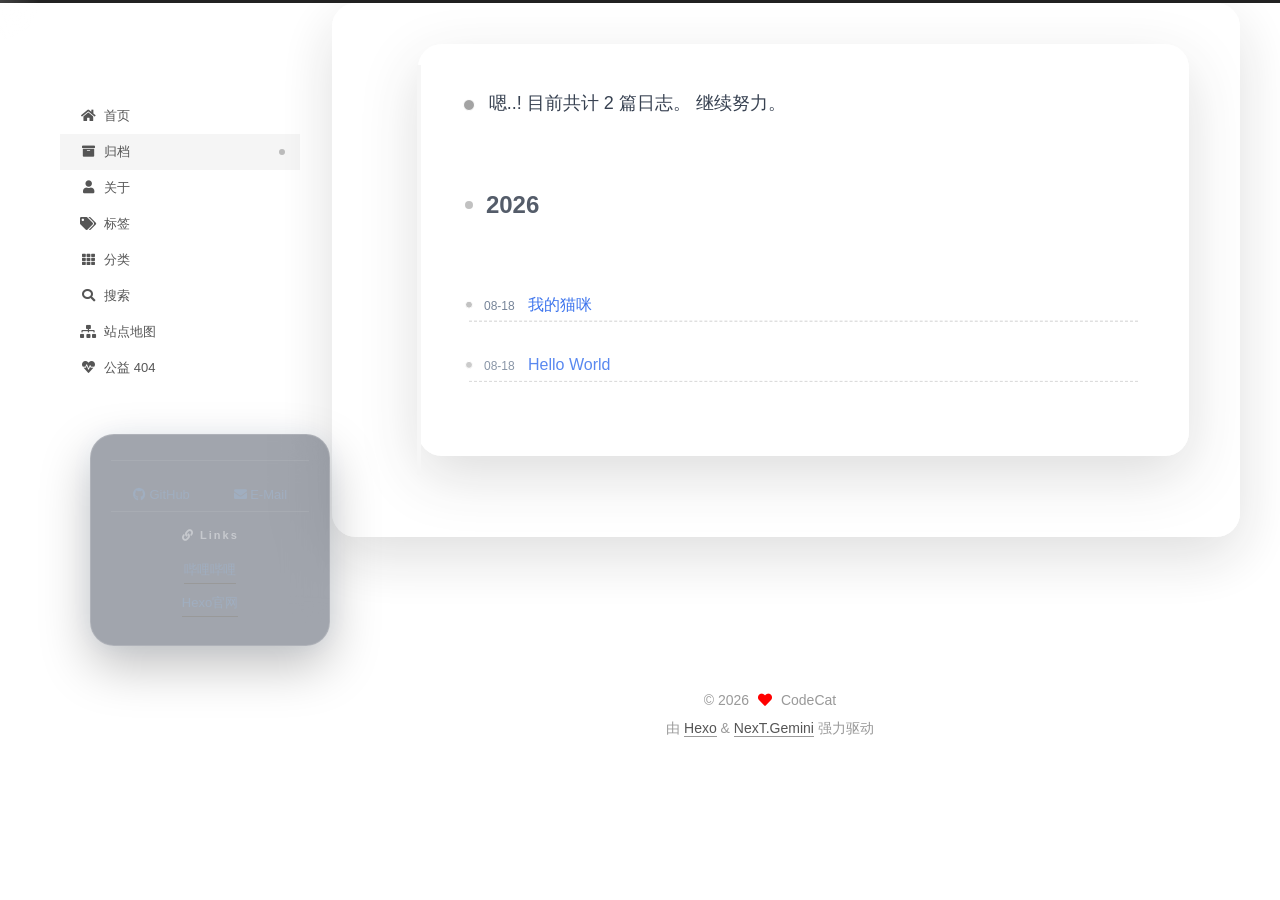
==== archives/index.html @ e02eefaa "Site updated: 2026-08-18 12:33:23" ====
<!DOCTYPE html>
<html lang="zh-CN">
<head>
  <meta charset="UTF-8">
<meta name="viewport" content="width=device-width, initial-scale=1, maximum-scale=2">
<meta name="theme-color" content="#222">
<meta name="generator" content="Hexo 8.1.2">
  <link rel="apple-touch-icon" sizes="180x180" href="/images/apple-touch-icon-next.png">
  <link rel="icon" type="image/png" sizes="32x32" href="/images/favicon-32x32-next.png">
  <link rel="icon" type="image/png" sizes="16x16" href="/images/favicon-16x16-next.png">
  <link rel="mask-icon" href="/images/logo.svg" color="#222">

<link rel="stylesheet" href="/css/main.css">


<link rel="stylesheet" href="/lib/font-awesome/css/all.min.css">

<script id="hexo-configurations">
    var NexT = window.NexT || {};
    var CONFIG = {"hostname":"example.com","root":"/","scheme":"Gemini","version":"7.8.0","exturl":false,"sidebar":{"position":"left","display":"post","padding":18,"offset":12,"onmobile":false,"background":"rgba(255, 255, 255, 0.75)","backdrop":true},"copycode":{"enable":false,"show_result":false,"style":null},"back2top":{"enable":true,"sidebar":false,"scrollpercent":false},"bookmark":{"enable":false,"color":"#222","save":"auto"},"fancybox":false,"mediumzoom":false,"lazyload":false,"pangu":false,"comments":{"style":"tabs","active":null,"storage":true,"lazyload":false,"nav":null},"algolia":{"hits":{"per_page":10},"labels":{"input_placeholder":"Search for Posts","hits_empty":"We didn't find any results for the search: ${query}","hits_stats":"${hits} results found in ${time} ms"}},"localsearch":{"enable":false,"trigger":"auto","top_n_per_article":1,"unescape":false,"preload":false},"motion":{"enable":true,"async":false,"transition":{"post_block":"fadeIn","post_header":"slideDownIn","post_body":"slideDownIn","coll_header":"slideLeftIn","sidebar":"slideUpIn"}}};
  </script>

  <meta name="description" content="一个涉及多方面的博客">
<meta property="og:type" content="website">
<meta property="og:title" content="CodeCat&#39;s Blog">
<meta property="og:url" content="http://example.com/archives/index.html">
<meta property="og:site_name" content="CodeCat&#39;s Blog">
<meta property="og:description" content="一个涉及多方面的博客">
<meta property="og:locale" content="zh_CN">
<meta property="article:author" content="CodeCat">
<meta name="twitter:card" content="summary">

<link rel="canonical" href="http://example.com/archives/">


<script id="page-configurations">
  // https://hexo.io/docs/variables.html
  CONFIG.page = {
    sidebar: "",
    isHome : false,
    isPost : false,
    lang   : 'zh-CN'
  };
</script>

  <title>归档 | CodeCat's Blog</title>
  






  <noscript>
  <style>
  .use-motion .brand,
  .use-motion .menu-item,
  .sidebar-inner,
  .use-motion .post-block,
  .use-motion .pagination,
  .use-motion .comments,
  .use-motion .post-header,
  .use-motion .post-body,
  .use-motion .collection-header { opacity: initial; }

  .use-motion .site-title,
  .use-motion .site-subtitle {
    opacity: initial;
    top: initial;
  }

  .use-motion .logo-line-before i { left: initial; }
  .use-motion .logo-line-after i { right: initial; }
  </style>
</noscript>

</head>

<body itemscope itemtype="http://schema.org/WebPage">
  <div class="container use-motion">
    <div class="headband"></div>

    <header class="header" itemscope itemtype="http://schema.org/WPHeader">
      <div class="header-inner"><div class="site-brand-container">
  <div class="site-nav-toggle">
    <div class="toggle" aria-label="切换导航栏">
      <span class="toggle-line toggle-line-first"></span>
      <span class="toggle-line toggle-line-middle"></span>
      <span class="toggle-line toggle-line-last"></span>
    </div>
  </div>

  <div class="site-meta">

    <a href="/" class="brand" rel="start">
      <span class="logo-line-before"><i></i></span>
      <h1 class="site-title">CodeCat's Blog</h1>
      <span class="logo-line-after"><i></i></span>
    </a>
  </div>

  <div class="site-nav-right">
    <div class="toggle popup-trigger">
    </div>
  </div>
</div>




<nav class="site-nav">
  <ul id="menu" class="main-menu menu">
        <li class="menu-item menu-item-home">

    <a href="/" rel="section"><i class="fa fa-home fa-fw"></i>首页</a>

  </li>
        <li class="menu-item menu-item-archives">

    <a href="/archives/" rel="section"><i class="fa fa-archive fa-fw"></i>归档</a>

  </li>
        <li class="menu-item menu-item-about">

    <a href="/about/" rel="section"><i class="fa fa-user fa-fw"></i>关于</a>

  </li>
        <li class="menu-item menu-item-tags">

    <a href="/tags/" rel="section"><i class="fa fa-tags fa-fw"></i>标签</a>

  </li>
        <li class="menu-item menu-item-categories">

    <a href="/categories/" rel="section"><i class="fa fa-th fa-fw"></i>分类</a>

  </li>
        <li class="menu-item menu-item-search">

    <a href="/search/" rel="section"><i class="fa fa-search fa-fw"></i>搜索</a>

  </li>
        <li class="menu-item menu-item-sitemap">

    <a href="/sitemap.xml" rel="section"><i class="fa fa-sitemap fa-fw"></i>站点地图</a>

  </li>
        <li class="menu-item menu-item-commonweal">

    <a href="/404/" rel="section"><i class="fa fa-heartbeat fa-fw"></i>公益 404</a>

  </li>
  </ul>
</nav>




</div>
    </header>

    
  <div class="back-to-top">
    <i class="fa fa-arrow-up"></i>
    <span>0%</span>
  </div>


    <main class="main">
      <div class="main-inner">
        <div class="content-wrap">
          

          <div class="content archive">
            

  
  
  
  <div class="post-block">
    <div class="posts-collapse">
      <div class="collection-title">
        <span class="collection-header">嗯..! 目前共计 2 篇日志。 继续努力。</span>
      </div>

      
    <div class="collection-year">
      <span class="collection-header">2026</span>
    </div>

  <article itemscope itemtype="http://schema.org/Article">
    <header class="post-header">

      <div class="post-meta">
        <time itemprop="dateCreated"
              datetime="2026-08-18T14:00:00+08:00"
              content="2026-08-18">
          08-18
        </time>
      </div>

      <div class="post-title">
          <a class="post-title-link" href="/2026/08/18/%E6%88%91%E7%9A%84%E7%8C%AB%E5%92%AA/" itemprop="url">
            <span itemprop="name">我的猫咪</span>
          </a>
      </div>

    </header>
  </article>

  <article itemscope itemtype="http://schema.org/Article">
    <header class="post-header">

      <div class="post-meta">
        <time itemprop="dateCreated"
              datetime="2026-08-18T10:49:06+08:00"
              content="2026-08-18">
          08-18
        </time>
      </div>

      <div class="post-title">
          <a class="post-title-link" href="/2026/08/18/hello-world/" itemprop="url">
            <span itemprop="name">Hello World</span>
          </a>
      </div>

    </header>
  </article>


    </div>
  </div>
  
  
  

  



          </div>
          

<script>
  window.addEventListener('tabs:register', () => {
    let { activeClass } = CONFIG.comments;
    if (CONFIG.comments.storage) {
      activeClass = localStorage.getItem('comments_active') || activeClass;
    }
    if (activeClass) {
      let activeTab = document.querySelector(`a[href="#comment-${activeClass}"]`);
      if (activeTab) {
        activeTab.click();
      }
    }
  });
  if (CONFIG.comments.storage) {
    window.addEventListener('tabs:click', event => {
      if (!event.target.matches('.tabs-comment .tab-content .tab-pane')) return;
      let commentClass = event.target.classList[1];
      localStorage.setItem('comments_active', commentClass);
    });
  }
</script>

        </div>
          
  
  <div class="toggle sidebar-toggle">
    <span class="toggle-line toggle-line-first"></span>
    <span class="toggle-line toggle-line-middle"></span>
    <span class="toggle-line toggle-line-last"></span>
  </div>

  <aside class="sidebar">
    <div class="sidebar-inner">

      <ul class="sidebar-nav motion-element">
        <li class="sidebar-nav-toc">
          文章目录
        </li>
        <li class="sidebar-nav-overview">
          站点概览
        </li>
      </ul>

      <!--noindex-->
      <div class="post-toc-wrap sidebar-panel">
      </div>
      <!--/noindex-->

      <div class="site-overview-wrap sidebar-panel">
        <div class="site-author motion-element" itemprop="author" itemscope itemtype="http://schema.org/Person">
    <img class="site-author-image" itemprop="image" alt="CodeCat"
      src="https://cdn-icons-png.flaticon.com/512/616/408/616408.png">
  <p class="site-author-name" itemprop="name">CodeCat</p>
  <div class="site-description" itemprop="description">一个涉及多方面的博客</div>
</div>
<div class="site-state-wrap motion-element">
  <nav class="site-state">
      <div class="site-state-item site-state-posts">
          <a href="/archives/">
        
          <span class="site-state-item-count">2</span>
          <span class="site-state-item-name">日志</span>
        </a>
      </div>
  </nav>
</div>
  <div class="links-of-author motion-element">
      <span class="links-of-author-item">
        <a href="https://github.com/CodeCat250704" title="GitHub → https:&#x2F;&#x2F;github.com&#x2F;CodeCat250704" rel="noopener" target="_blank"><i class="fab fa-github fa-fw"></i>GitHub</a>
      </span>
      <span class="links-of-author-item">
        <a href="mailto:xsh3304832000@163.com" title="E-Mail → mailto:xsh3304832000@163.com" rel="noopener" target="_blank"><i class="fa fa-envelope fa-fw"></i>E-Mail</a>
      </span>
  </div>


  <div class="links-of-blogroll motion-element">
    <div class="links-of-blogroll-title"><i class="fa fa-link fa-fw"></i>
      Links
    </div>
    <ul class="links-of-blogroll-list">
        <li class="links-of-blogroll-item">
          <a href="https://www.bilibili.com/" title="https:&#x2F;&#x2F;www.bilibili.com" rel="noopener" target="_blank">哔哩哔哩</a>
        </li>
        <li class="links-of-blogroll-item">
          <a href="https://hexo.io/" title="https:&#x2F;&#x2F;hexo.io" rel="noopener" target="_blank">Hexo官网</a>
        </li>
    </ul>
  </div>

      </div>

    </div>
  </aside>
  <div id="sidebar-dimmer"></div>


      </div>
    </main>

    <footer class="footer">
      <div class="footer-inner">
        

        

<div class="copyright">
  
  &copy; 
  <span itemprop="copyrightYear">2026</span>
  <span class="with-love">
    <i class="fa fa-heart"></i>
  </span>
  <span class="author" itemprop="copyrightHolder">CodeCat</span>
</div>
  <div class="powered-by">由 <a href="https://hexo.io/" class="theme-link" rel="noopener" target="_blank">Hexo</a> & <a href="https://theme-next.org/" class="theme-link" rel="noopener" target="_blank">NexT.Gemini</a> 强力驱动
  </div>

        








      </div>
    </footer>
  </div>

  
  <script src="/lib/anime.min.js"></script>
  <script src="/lib/velocity/velocity.min.js"></script>
  <script src="/lib/velocity/velocity.ui.min.js"></script>

<script src="/js/utils.js"></script>

<script src="/js/motion.js"></script>


<script src="/js/schemes/pisces.js"></script>


<script src="/js/next-boot.js"></script>




  















  

  

<!-- ======================================================= -->
<!-- 引入动态水波与水花溅出特效 -->
<!-- ======================================================= -->
<style>
  /* 水波纹容器 - 覆盖全屏 */
  #ripple-container {
    position: fixed;
    top: 0;
    left: 0;
    width: 100vw;
    height: 100vh;
    pointer-events: none; /* 让鼠标事件穿透过去，不影响点击博客本身 */
    z-index: 9999;
    overflow: hidden;
  }

  /* 单个水花粒子的样式 */
  .ripple-particle {
    position: absolute;
    border-radius: 50%;
    background: rgba(255, 255, 255, 0.4);
    transform: translate(-50%, -50%) scale(0);
    animation: rippleEffect 1s ease-out forwards;
    pointer-events: none;
  }

  /* 鼠标移动的流光微光 */
  .glow-follow {
    position: absolute;
    width: 80px;
    height: 80px;
    border-radius: 50%;
    background: radial-gradient(circle, rgba(255, 255, 255, 0.15) 0%, transparent 70%);
    transform: translate(-50%, -50%);
    transition: all 0.1s linear;
    pointer-events: none;
  }

  /* 水花溅出的动画定义 */
  @keyframes rippleEffect {
    0% {
      transform: translate(-50%, -50%) scale(0);
      opacity: 1;
    }
    100% {
      transform: translate(-50%, -50%) scale(4);
      opacity: 0;
    }
  }
</style>

<!-- 挂载节点 -->
<div id="ripple-container">
  <div class="glow-follow" id="mouseGlow"></div>
</div>

<script>
  document.addEventListener('DOMContentLoaded', function() {
    const container = document.getElementById('ripple-container');
    const glow = document.getElementById('mouseGlow');

    // 1. 鼠标移动：产生淡淡的流光跟随
    document.addEventListener('mousemove', function(e) {
      glow.style.left = e.clientX + 'px';
      glow.style.top = e.clientY + 'px';
    });

    // 2. 鼠标点击（无论是左键、右键、中键）：产生水花溅出
    document.addEventListener('mousedown', function(e) {
      // 创建 6 个随机方向的粒子，模拟水花
      for (let i = 0; i < 6; i++) {
        const particle = document.createElement('div');
        particle.className = 'ripple-particle';
        
        // 随机大小 15px ~ 40px
        const size = Math.random() * 25 + 15;
        particle.style.width = size + 'px';
        particle.style.height = size + 'px';
        particle.style.left = e.clientX + 'px';
        particle.style.top = e.clientY + 'px';

        // 随机颜色（半透明白+微弱彩色）
        const hue = Math.random() * 360;
        particle.style.background = `hsla(${hue}, 80%, 80%, 0.4)`;

        // 随机方向偏移
        const angle = Math.random() * Math.PI * 2;
        const distance = Math.random() * 40 + 20;
        const tx = Math.cos(angle) * distance;
        const ty = Math.sin(angle) * distance - 10; // 稍微向上飘

        // 注入自定义动画
        particle.style.animation = `rippleEffect 0.8s ease-out forwards`;
        particle.style.transform = `translate(calc(-50% + ${tx}px), calc(-50% + ${ty}px)) scale(0)`;

        container.appendChild(particle);

        // 动画结束后自动移除节点，防止卡顿
        setTimeout(() => {
          particle.remove();
        }, 800);
      }
    });
  });
</script>
<!-- ======================================================= -->

<!-- 菜单点击360度翻转特效 -->
<script>
document.addEventListener('DOMContentLoaded', function() {
  // 找到所有侧边栏的菜单按钮
  const menuItems = document.querySelectorAll('.menu-item a');
  
  menuItems.forEach(function(btn) {
    btn.addEventListener('click', function(e) {
      // 移除其他按钮可能残留的动画类
      document.querySelectorAll('.menu-item a.flip-active').forEach(function(el) {
        el.classList.remove('flip-active');
      });
      
      // 给当前点击的按钮加上触发类
      btn.classList.add('flip-active');
      
      // 动画结束后移除类（方便下次点击）
      setTimeout(() => {
        btn.classList.remove('flip-active');
      }, 800);
    });
  });
});
</script>

<style>
/* 翻转动画核心 CSS */
.menu-item a {
  transition: all 0.3s ease !important;
  backface-visibility: hidden !important;
}

.menu-item a.flip-active {
  animation: flip360 0.7s cubic-bezier(0.455, 0.030, 0.515, 0.955) forwards !important;
}

@keyframes flip360 {
  0% {
    transform: rotateY(0deg) scale(1);
    background: rgba(255, 255, 255, 0.05);
  }
  50% {
    transform: rotateY(180deg) scale(1.15);
    background: rgba(0, 150, 255, 0.4);
    border-color: rgba(255, 255, 255, 0.8);
    box-shadow: 0 0 40px rgba(0, 150, 255, 0.6);
  }
  100% {
    transform: rotateY(360deg) scale(1);
    background: rgba(255, 255, 255, 0.08);
  }
}
</style>

</body>
</html>
---- css/main.css ----
:root {
  --body-bg-color: #eee;
  --content-bg-color: #fff;
  --card-bg-color: #f5f5f5;
  --text-color: #555;
  --blockquote-color: #666;
  --link-color: #555;
  --link-hover-color: #222;
  --brand-color: #fff;
  --brand-hover-color: #fff;
  --table-row-odd-bg-color: #f9f9f9;
  --table-row-hover-bg-color: #f5f5f5;
  --menu-item-bg-color: #f5f5f5;
  --btn-default-bg: #fff;
  --btn-default-color: #555;
  --btn-default-border-color: #555;
  --btn-default-hover-bg: #222;
  --btn-default-hover-color: #fff;
  --btn-default-hover-border-color: #222;
}
@media (prefers-color-scheme: dark) {
  :root {
    --body-bg-color: #282828;
    --content-bg-color: #333;
    --card-bg-color: #555;
    --text-color: #ccc;
    --blockquote-color: #bbb;
    --link-color: #ccc;
    --link-hover-color: #eee;
    --brand-color: #ddd;
    --brand-hover-color: #ddd;
    --table-row-odd-bg-color: #282828;
    --table-row-hover-bg-color: #363636;
    --menu-item-bg-color: #555;
    --btn-default-bg: #222;
    --btn-default-color: #ccc;
    --btn-default-border-color: #555;
    --btn-default-hover-bg: #666;
    --btn-default-hover-color: #ccc;
    --btn-default-hover-border-color: #666;
  }
  img {
    opacity: 0.75;
  }
  img:hover {
    opacity: 0.9;
  }
}
html {
  line-height: 1.15; /* 1 */
  -webkit-text-size-adjust: 100%; /* 2 */
}
body {
  margin: 0;
}
main {
  display: block;
}
h1 {
  font-size: 2em;
  margin: 0.67em 0;
}
hr {
  box-sizing: content-box; /* 1 */
  height: 0; /* 1 */
  overflow: visible; /* 2 */
}
pre {
  font-family: monospace, monospace; /* 1 */
  font-size: 1em; /* 2 */
}
a {
  background: transparent;
}
abbr[title] {
  border-bottom: none; /* 1 */
  text-decoration: underline; /* 2 */
  text-decoration: underline dotted; /* 2 */
}
b,
strong {
  font-weight: bolder;
}
code,
kbd,
samp {
  font-family: monospace, monospace; /* 1 */
  font-size: 1em; /* 2 */
}
small {
  font-size: 80%;
}
sub,
sup {
  font-size: 75%;
  line-height: 0;
  position: relative;
  vertical-align: baseline;
}
sub {
  bottom: -0.25em;
}
sup {
  top: -0.5em;
}
img {
  border-style: none;
}
button,
input,
optgroup,
select,
textarea {
  font-family: inherit; /* 1 */
  font-size: 100%; /* 1 */
  line-height: 1.15; /* 1 */
  margin: 0; /* 2 */
}
button,
input {
/* 1 */
  overflow: visible;
}
button,
select {
/* 1 */
  text-transform: none;
}
button,
[type='button'],
[type='reset'],
[type='submit'] {
  -webkit-appearance: button;
}
button::-moz-focus-inner,
[type='button']::-moz-focus-inner,
[type='reset']::-moz-focus-inner,
[type='submit']::-moz-focus-inner {
  border-style: none;
  padding: 0;
}
button:-moz-focusring,
[type='button']:-moz-focusring,
[type='reset']:-moz-focusring,
[type='submit']:-moz-focusring {
  outline: 1px dotted ButtonText;
}
fieldset {
  padding: 0.35em 0.75em 0.625em;
}
legend {
  box-sizing: border-box; /* 1 */
  color: inherit; /* 2 */
  display: table; /* 1 */
  max-width: 100%; /* 1 */
  padding: 0; /* 3 */
  white-space: normal; /* 1 */
}
progress {
  vertical-align: baseline;
}
textarea {
  overflow: auto;
}
[type='checkbox'],
[type='radio'] {
  box-sizing: border-box; /* 1 */
  padding: 0; /* 2 */
}
[type='number']::-webkit-inner-spin-button,
[type='number']::-webkit-outer-spin-button {
  height: auto;
}
[type='search'] {
  outline-offset: -2px; /* 2 */
  -webkit-appearance: textfield; /* 1 */
}
[type='search']::-webkit-search-decoration {
  -webkit-appearance: none;
}
::-webkit-file-upload-button {
  font: inherit; /* 2 */
  -webkit-appearance: button; /* 1 */
}
details {
  display: block;
}
summary {
  display: list-item;
}
template {
  display: none;
}
[hidden] {
  display: none;
}
::selection {
  background: #262a30;
  color: #eee;
}
html,
body {
  height: 100%;
}
body {
  background: var(--body-bg-color);
  color: var(--text-color);
  font-family: 'Lato', "PingFang SC", "Microsoft YaHei", sans-serif;
  font-size: 1em;
  line-height: 2;
}
@media (max-width: 991px) {
  body {
    padding-left: 0 !important;
    padding-right: 0 !important;
  }
}
h1,
h2,
h3,
h4,
h5,
h6 {
  font-family: 'Lato', "PingFang SC", "Microsoft YaHei", sans-serif;
  font-weight: bold;
  line-height: 1.5;
  margin: 20px 0 15px;
}
h1 {
  font-size: 1.5em;
}
h2 {
  font-size: 1.375em;
}
h3 {
  font-size: 1.25em;
}
h4 {
  font-size: 1.125em;
}
h5 {
  font-size: 1em;
}
h6 {
  font-size: 0.875em;
}
p {
  margin: 0 0 20px 0;
}
a,
span.exturl {
  border-bottom: 1px solid #999;
  color: var(--link-color);
  outline: 0;
  text-decoration: none;
  overflow-wrap: break-word;
  word-wrap: break-word;
  cursor: pointer;
}
a:hover,
span.exturl:hover {
  border-bottom-color: var(--link-hover-color);
  color: var(--link-hover-color);
}
iframe,
img,
video {
  display: block;
  margin-left: auto;
  margin-right: auto;
  max-width: 100%;
}
hr {
  background-image: repeating-linear-gradient(-45deg, #ddd, #ddd 4px, transparent 4px, transparent 8px);
  border: 0;
  height: 3px;
  margin: 40px 0;
}
blockquote {
  border-left: 4px solid #ddd;
  color: var(--blockquote-color);
  margin: 0;
  padding: 0 15px;
}
blockquote cite::before {
  content: '-';
  padding: 0 5px;
}
dt {
  font-weight: bold;
}
dd {
  margin: 0;
  padding: 0;
}
kbd {
  background-color: #f5f5f5;
  background-image: linear-gradient(#eee, #fff, #eee);
  border: 1px solid #ccc;
  border-radius: 0.2em;
  box-shadow: 0.1em 0.1em 0.2em rgba(0,0,0,0.1);
  color: #555;
  font-family: inherit;
  padding: 0.1em 0.3em;
  white-space: nowrap;
}
.table-container {
  overflow: auto;
}
table {
  border-collapse: collapse;
  border-spacing: 0;
  font-size: 0.875em;
  margin: 0 0 20px 0;
  width: 100%;
}
tbody tr:nth-of-type(odd) {
  background: var(--table-row-odd-bg-color);
}
tbody tr:hover {
  background: var(--table-row-hover-bg-color);
}
caption,
th,
td {
  font-weight: normal;
  padding: 8px;
  vertical-align: middle;
}
th,
td {
  border: 1px solid #ddd;
  border-bottom: 3px solid #ddd;
}
th {
  font-weight: 700;
  padding-bottom: 10px;
}
td {
  border-bottom-width: 1px;
}
.btn {
  background: var(--btn-default-bg);
  border: 2px solid var(--btn-default-border-color);
  border-radius: 2px;
  color: var(--btn-default-color);
  display: inline-block;
  font-size: 0.875em;
  line-height: 2;
  padding: 0 20px;
  text-decoration: none;
  transition-property: background-color;
  transition-delay: 0s;
  transition-duration: 0.2s;
  transition-timing-function: ease-in-out;
}
.btn:hover {
  background: var(--btn-default-hover-bg);
  border-color: var(--btn-default-hover-border-color);
  color: var(--btn-default-hover-color);
}
.btn + .btn {
  margin: 0 0 8px 8px;
}
.btn .fa-fw {
  text-align: left;
  width: 1.285714285714286em;
}
.toggle {
  line-height: 0;
}
.toggle .toggle-line {
  background: #fff;
  display: inline-block;
  height: 2px;
  left: 0;
  position: relative;
  top: 0;
  transition: all 0.4s;
  vertical-align: top;
  width: 100%;
}
.toggle .toggle-line:not(:first-child) {
  margin-top: 3px;
}
.toggle.toggle-arrow .toggle-line-first {
  left: 50%;
  top: 2px;
  transform: rotate(45deg);
  width: 50%;
}
.toggle.toggle-arrow .toggle-line-middle {
  left: 2px;
  width: 90%;
}
.toggle.toggle-arrow .toggle-line-last {
  left: 50%;
  top: -2px;
  transform: rotate(-45deg);
  width: 50%;
}
.toggle.toggle-close .toggle-line-first {
  transform: rotate(-45deg);
  top: 5px;
}
.toggle.toggle-close .toggle-line-middle {
  opacity: 0;
}
.toggle.toggle-close .toggle-line-last {
  transform: rotate(45deg);
  top: -5px;
}
.highlight,
pre {
  background: #f7f7f7;
  color: #4d4d4c;
  line-height: 1.6;
  margin: 0 auto 20px;
}
pre,
code {
  font-family: consolas, Menlo, monospace, "PingFang SC", "Microsoft YaHei";
}
code {
  background: #eee;
  border-radius: 3px;
  color: #555;
  padding: 2px 4px;
  overflow-wrap: break-word;
  word-wrap: break-word;
}
.highlight *::selection {
  background: #d6d6d6;
}
.highlight pre {
  border: 0;
  margin: 0;
  padding: 10px 0;
}
.highlight table {
  border: 0;
  margin: 0;
  width: auto;
}
.highlight td {
  border: 0;
  padding: 0;
}
.highlight figcaption {
  background: #eff2f3;
  color: #4d4d4c;
  display: flex;
  font-size: 0.875em;
  justify-content: space-between;
  line-height: 1.2;
  padding: 0.5em;
}
.highlight figcaption a {
  color: #4d4d4c;
}
.highlight figcaption a:hover {
  border-bottom-color: #4d4d4c;
}
.highlight .gutter {
  -moz-user-select: none;
  -ms-user-select: none;
  -webkit-user-select: none;
  user-select: none;
}
.highlight .gutter pre {
  background: #eff2f3;
  color: #869194;
  padding-left: 10px;
  padding-right: 10px;
  text-align: right;
}
.highlight .code pre {
  background: #f7f7f7;
  padding-left: 10px;
  width: 100%;
}
.gist table {
  width: auto;
}
.gist table td {
  border: 0;
}
pre {
  overflow: auto;
  padding: 10px;
}
pre code {
  background: none;
  color: #4d4d4c;
  font-size: 0.875em;
  padding: 0;
  text-shadow: none;
}
pre .deletion {
  background: #fdd;
}
pre .addition {
  background: #dfd;
}
pre .meta {
  color: #eab700;
  -moz-user-select: none;
  -ms-user-select: none;
  -webkit-user-select: none;
  user-select: none;
}
pre .comment {
  color: #8e908c;
}
pre .variable,
pre .attribute,
pre .tag,
pre .name,
pre .regexp,
pre .ruby .constant,
pre .xml .tag .title,
pre .xml .pi,
pre .xml .doctype,
pre .html .doctype,
pre .css .id,
pre .css .class,
pre .css .pseudo {
  color: #c82829;
}
pre .number,
pre .preprocessor,
pre .built_in,
pre .builtin-name,
pre .literal,
pre .params,
pre .constant,
pre .command {
  color: #f5871f;
}
pre .ruby .class .title,
pre .css .rules .attribute,
pre .string,
pre .symbol,
pre .value,
pre .inheritance,
pre .header,
pre .ruby .symbol,
pre .xml .cdata,
pre .special,
pre .formula {
  color: #718c00;
}
pre .title,
pre .css .hexcolor {
  color: #3e999f;
}
pre .function,
pre .python .decorator,
pre .python .title,
pre .ruby .function .title,
pre .ruby .title .keyword,
pre .perl .sub,
pre .javascript .title,
pre .coffeescript .title {
  color: #4271ae;
}
pre .keyword,
pre .javascript .function {
  color: #8959a8;
}
.blockquote-center {
  border-left: none;
  margin: 40px 0;
  padding: 0;
  position: relative;
  text-align: center;
}
.blockquote-center .fa {
  display: block;
  opacity: 0.6;
  position: absolute;
  width: 100%;
}
.blockquote-center .fa-quote-left {
  border-top: 1px solid #ccc;
  text-align: left;
  top: -20px;
}
.blockquote-center .fa-quote-right {
  border-bottom: 1px solid #ccc;
  text-align: right;
  bottom: -20px;
}
.blockquote-center p,
.blockquote-center div {
  text-align: center;
}
.post-body .group-picture img {
  margin: 0 auto;
  padding: 0 3px;
}
.group-picture-row {
  margin-bottom: 6px;
  overflow: hidden;
}
.group-picture-column {
  float: left;
  margin-bottom: 10px;
}
.post-body .label {
  color: #555;
  display: inline;
  padding: 0 2px;
}
.post-body .label.default {
  background: #f0f0f0;
}
.post-body .label.primary {
  background: #efe6f7;
}
.post-body .label.info {
  background: #e5f2f8;
}
.post-body .label.success {
  background: #e7f4e9;
}
.post-body .label.warning {
  background: #fcf6e1;
}
.post-body .label.danger {
  background: #fae8eb;
}
.post-body .tabs {
  margin-bottom: 20px;
}
.post-body .tabs,
.tabs-comment {
  display: block;
  padding-top: 10px;
  position: relative;
}
.post-body .tabs ul.nav-tabs,
.tabs-comment ul.nav-tabs {
  display: flex;
  flex-wrap: wrap;
  margin: 0;
  margin-bottom: -1px;
  padding: 0;
}
@media (max-width: 413px) {
  .post-body .tabs ul.nav-tabs,
  .tabs-comment ul.nav-tabs {
    display: block;
    margin-bottom: 5px;
  }
}
.post-body .tabs ul.nav-tabs li.tab,
.tabs-comment ul.nav-tabs li.tab {
  border-bottom: 1px solid #ddd;
  border-left: 1px solid transparent;
  border-right: 1px solid transparent;
  border-top: 3px solid transparent;
  flex-grow: 1;
  list-style-type: none;
  border-radius: 0 0 0 0;
}
@media (max-width: 413px) {
  .post-body .tabs ul.nav-tabs li.tab,
  .tabs-comment ul.nav-tabs li.tab {
    border-bottom: 1px solid transparent;
    border-left: 3px solid transparent;
    border-right: 1px solid transparent;
    border-top: 1px solid transparent;
  }
}
@media (max-width: 413px) {
  .post-body .tabs ul.nav-tabs li.tab,
  .tabs-comment ul.nav-tabs li.tab {
    border-radius: 0;
  }
}
.post-body .tabs ul.nav-tabs li.tab a,
.tabs-comment ul.nav-tabs li.tab a {
  border-bottom: initial;
  display: block;
  line-height: 1.8;
  outline: 0;
  padding: 0.25em 0.75em;
  text-align: center;
  transition-delay: 0s;
  transition-duration: 0.2s;
  transition-timing-function: ease-out;
}
.post-body .tabs ul.nav-tabs li.tab a i,
.tabs-comment ul.nav-tabs li.tab a i {
  width: 1.285714285714286em;
}
.post-body .tabs ul.nav-tabs li.tab.active,
.tabs-comment ul.nav-tabs li.tab.active {
  border-bottom: 1px solid transparent;
  border-left: 1px solid #ddd;
  border-right: 1px solid #ddd;
  border-top: 3px solid #fc6423;
}
@media (max-width: 413px) {
  .post-body .tabs ul.nav-tabs li.tab.active,
  .tabs-comment ul.nav-tabs li.tab.active {
    border-bottom: 1px solid #ddd;
    border-left: 3px solid #fc6423;
    border-right: 1px solid #ddd;
    border-top: 1px solid #ddd;
  }
}
.post-body .tabs ul.nav-tabs li.tab.active a,
.tabs-comment ul.nav-tabs li.tab.active a {
  color: var(--link-color);
  cursor: default;
}
.post-body .tabs .tab-content .tab-pane,
.tabs-comment .tab-content .tab-pane {
  border: 1px solid #ddd;
  border-top: 0;
  padding: 20px 20px 0 20px;
  border-radius: 0;
}
.post-body .tabs .tab-content .tab-pane:not(.active),
.tabs-comment .tab-content .tab-pane:not(.active) {
  display: none;
}
.post-body .tabs .tab-content .tab-pane.active,
.tabs-comment .tab-content .tab-pane.active {
  display: block;
}
.post-body .tabs .tab-content .tab-pane.active:nth-of-type(1),
.tabs-comment .tab-content .tab-pane.active:nth-of-type(1) {
  border-radius: 0 0 0 0;
}
@media (max-width: 413px) {
  .post-body .tabs .tab-content .tab-pane.active:nth-of-type(1),
  .tabs-comment .tab-content .tab-pane.active:nth-of-type(1) {
    border-radius: 0;
  }
}
.post-body .note {
  border-radius: 3px;
  margin-bottom: 20px;
  padding: 1em;
  position: relative;
  border: 1px solid #eee;
  border-left-width: 5px;
}
.post-body .note h2,
.post-body .note h3,
.post-body .note h4,
.post-body .note h5,
.post-body .note h6 {
  margin-top: 0;
  border-bottom: initial;
  margin-bottom: 0;
  padding-top: 0;
}
.post-body .note p:first-child,
.post-body .note ul:first-child,
.post-body .note ol:first-child,
.post-body .note table:first-child,
.post-body .note pre:first-child,
.post-body .note blockquote:first-child,
.post-body .note img:first-child {
  margin-top: 0;
}
.post-body .note p:last-child,
.post-body .note ul:last-child,
.post-body .note ol:last-child,
.post-body .note table:last-child,
.post-body .note pre:last-child,
.post-body .note blockquote:last-child,
.post-body .note img:last-child {
  margin-bottom: 0;
}
.post-body .note.default {
  border-left-color: #777;
}
.post-body .note.default h2,
.post-body .note.default h3,
.post-body .note.default h4,
.post-body .note.default h5,
.post-body .note.default h6 {
  color: #777;
}
.post-body .note.primary {
  border-left-color: #6f42c1;
}
.post-body .note.primary h2,
.post-body .note.primary h3,
.post-body .note.primary h4,
.post-body .note.primary h5,
.post-body .note.primary h6 {
  color: #6f42c1;
}
.post-body .note.info {
  border-left-color: #428bca;
}
.post-body .note.info h2,
.post-body .note.info h3,
.post-body .note.info h4,
.post-body .note.info h5,
.post-body .note.info h6 {
  color: #428bca;
}
.post-body .note.success {
  border-left-color: #5cb85c;
}
.post-body .note.success h2,
.post-body .note.success h3,
.post-body .note.success h4,
.post-body .note.success h5,
.post-body .note.success h6 {
  color: #5cb85c;
}
.post-body .note.warning {
  border-left-color: #f0ad4e;
}
.post-body .note.warning h2,
.post-body .note.warning h3,
.post-body .note.warning h4,
.post-body .note.warning h5,
.post-body .note.warning h6 {
  color: #f0ad4e;
}
.post-body .note.danger {
  border-left-color: #d9534f;
}
.post-body .note.danger h2,
.post-body .note.danger h3,
.post-body .note.danger h4,
.post-body .note.danger h5,
.post-body .note.danger h6 {
  color: #d9534f;
}
.pagination .prev,
.pagination .next,
.pagination .page-number,
.pagination .space {
  display: inline-block;
  margin: 0 10px;
  padding: 0 11px;
  position: relative;
  top: -1px;
}
@media (max-width: 767px) {
  .pagination .prev,
  .pagination .next,
  .pagination .page-number,
  .pagination .space {
    margin: 0 5px;
  }
}
.pagination {
  border-top: 1px solid #eee;
  margin: 120px 0 0;
  text-align: center;
}
.pagination .prev,
.pagination .next,
.pagination .page-number {
  border-bottom: 0;
  border-top: 1px solid #eee;
  transition-property: border-color;
  transition-delay: 0s;
  transition-duration: 0.2s;
  transition-timing-function: ease-in-out;
}
.pagination .prev:hover,
.pagination .next:hover,
.pagination .page-number:hover {
  border-top-color: #222;
}
.pagination .space {
  margin: 0;
  padding: 0;
}
.pagination .prev {
  margin-left: 0;
}
.pagination .next {
  margin-right: 0;
}
.pagination .page-number.current {
  background: #ccc;
  border-top-color: #ccc;
  color: #fff;
}
@media (max-width: 767px) {
  .pagination {
    border-top: none;
  }
  .pagination .prev,
  .pagination .next,
  .pagination .page-number {
    border-bottom: 1px solid #eee;
    border-top: 0;
    margin-bottom: 10px;
    padding: 0 10px;
  }
  .pagination .prev:hover,
  .pagination .next:hover,
  .pagination .page-number:hover {
    border-bottom-color: #222;
  }
}
.comments {
  margin-top: 60px;
  overflow: hidden;
}
.comment-button-group {
  display: flex;
  flex-wrap: wrap-reverse;
  justify-content: center;
  margin: 1em 0;
}
.comment-button-group .comment-button {
  margin: 0.1em 0.2em;
}
.comment-button-group .comment-button.active {
  background: var(--btn-default-hover-bg);
  border-color: var(--btn-default-hover-border-color);
  color: var(--btn-default-hover-color);
}
.comment-position {
  display: none;
}
.comment-position.active {
  display: block;
}
.tabs-comment {
  background: var(--content-bg-color);
  margin-top: 4em;
  padding-top: 0;
}
.tabs-comment .comments {
  border: 0;
  box-shadow: none;
  margin-top: 0;
  padding-top: 0;
}
.container {
  min-height: 100%;
  position: relative;
}
.main-inner {
  margin: 0 auto;
  width: calc(100% - 20px);
}
@media (min-width: 1200px) {
  .main-inner {
    width: 1160px;
  }
}
@media (min-width: 1600px) {
  .main-inner {
    width: 73%;
  }
}
@media (max-width: 767px) {
  .content-wrap {
    padding: 0 20px;
  }
}
.header {
  background: transparent;
}
.header-inner {
  margin: 0 auto;
  width: calc(100% - 20px);
}
@media (min-width: 1200px) {
  .header-inner {
    width: 1160px;
  }
}
@media (min-width: 1600px) {
  .header-inner {
    width: 73%;
  }
}
.site-brand-container {
  display: flex;
  flex-shrink: 0;
  padding: 0 10px;
}
.headband {
  background: #222;
  height: 3px;
}
.site-meta {
  flex-grow: 1;
  text-align: center;
}
@media (max-width: 767px) {
  .site-meta {
    text-align: center;
  }
}
.brand {
  border-bottom: none;
  color: var(--brand-color);
  display: inline-block;
  line-height: 1.375em;
  padding: 0 40px;
  position: relative;
}
.brand:hover {
  color: var(--brand-hover-color);
}
.site-title {
  font-family: 'Lato', "PingFang SC", "Microsoft YaHei", sans-serif;
  font-size: 1.375em;
  font-weight: normal;
  margin: 0;
}
.site-subtitle {
  color: #ddd;
  font-size: 0.8125em;
  margin: 10px 0;
}
.use-motion .brand {
  opacity: 0;
}
.use-motion .site-title,
.use-motion .site-subtitle,
.use-motion .custom-logo-image {
  opacity: 0;
  position: relative;
  top: -10px;
}
.site-nav-toggle,
.site-nav-right {
  display: none;
}
@media (max-width: 767px) {
  .site-nav-toggle,
  .site-nav-right {
    display: flex;
    flex-direction: column;
    justify-content: center;
  }
}
.site-nav-toggle .toggle,
.site-nav-right .toggle {
  color: var(--text-color);
  padding: 10px;
  width: 22px;
}
.site-nav-toggle .toggle .toggle-line,
.site-nav-right .toggle .toggle-line {
  background: var(--text-color);
  border-radius: 1px;
}
.site-nav {
  display: block;
}
@media (max-width: 767px) {
  .site-nav {
    clear: both;
    display: none;
  }
}
.site-nav.site-nav-on {
  display: block;
}
.menu {
  margin-top: 20px;
  padding-left: 0;
  text-align: center;
}
.menu-item {
  display: inline-block;
  list-style: none;
  margin: 0 10px;
}
@media (max-width: 767px) {
  .menu-item {
    display: block;
    margin-top: 10px;
  }
  .menu-item.menu-item-search {
    display: none;
  }
}
.menu-item a,
.menu-item span.exturl {
  border-bottom: 0;
  display: block;
  font-size: 0.8125em;
  transition-property: border-color;
  transition-delay: 0s;
  transition-duration: 0.2s;
  transition-timing-function: ease-in-out;
}
@media (hover: none) {
  .menu-item a:hover,
  .menu-item span.exturl:hover {
    border-bottom-color: transparent !important;
  }
}
.menu-item .fa,
.menu-item .fab,
.menu-item .far,
.menu-item .fas {
  margin-right: 8px;
}
.menu-item .badge {
  display: inline-block;
  font-weight: bold;
  line-height: 1;
  margin-left: 0.35em;
  margin-top: 0.35em;
  text-align: center;
  white-space: nowrap;
}
@media (max-width: 767px) {
  .menu-item .badge {
    float: right;
    margin-left: 0;
  }
}
.menu-item-active a,
.menu .menu-item a:hover,
.menu .menu-item span.exturl:hover {
  background: var(--menu-item-bg-color);
}
.use-motion .menu-item {
  opacity: 0;
}
.sidebar {
  background: #222;
  bottom: 0;
  box-shadow: inset 0 2px 6px #000;
  position: fixed;
  top: 0;
}
@media (max-width: 991px) {
  .sidebar {
    display: none;
  }
}
.sidebar-inner {
  color: #999;
  padding: 18px 10px;
  text-align: center;
}
.cc-license {
  margin-top: 10px;
  text-align: center;
}
.cc-license .cc-opacity {
  border-bottom: none;
  opacity: 0.7;
}
.cc-license .cc-opacity:hover {
  opacity: 0.9;
}
.cc-license img {
  display: inline-block;
}
.site-author-image {
  border: 1px solid #eee;
  display: block;
  margin: 0 auto;
  max-width: 120px;
  padding: 2px;
  border-radius: 50%;
}
.site-author-name {
  color: var(--text-color);
  font-weight: 600;
  margin: 0;
  text-align: center;
}
.site-description {
  color: #999;
  font-size: 0.8125em;
  margin-top: 0;
  text-align: center;
}
.links-of-author {
  margin-top: 15px;
}
.links-of-author a,
.links-of-author span.exturl {
  border-bottom-color: #555;
  display: inline-block;
  font-size: 0.8125em;
  margin-bottom: 10px;
  margin-right: 10px;
  vertical-align: middle;
}
.links-of-author a::before,
.links-of-author span.exturl::before {
  background: #6929ff;
  border-radius: 50%;
  content: ' ';
  display: inline-block;
  height: 4px;
  margin-right: 3px;
  vertical-align: middle;
  width: 4px;
}
.sidebar-button {
  margin-top: 15px;
}
.sidebar-button a {
  border: 1px solid #fc6423;
  border-radius: 4px;
  color: #fc6423;
  display: inline-block;
  padding: 0 15px;
}
.sidebar-button a .fa,
.sidebar-button a .fab,
.sidebar-button a .far,
.sidebar-button a .fas {
  margin-right: 5px;
}
.sidebar-button a:hover {
  background: #fc6423;
  border: 1px solid #fc6423;
  color: #fff;
}
.sidebar-button a:hover .fa,
.sidebar-button a:hover .fab,
.sidebar-button a:hover .far,
.sidebar-button a:hover .fas {
  color: #fff;
}
.links-of-blogroll {
  font-size: 0.8125em;
  margin-top: 10px;
}
.links-of-blogroll-title {
  font-size: 0.875em;
  font-weight: 600;
  margin-top: 0;
}
.links-of-blogroll-list {
  list-style: none;
  margin: 0;
  padding: 0;
}
#sidebar-dimmer {
  display: none;
}
@media (max-width: 767px) {
  #sidebar-dimmer {
    background: #000;
    display: block;
    height: 100%;
    left: 100%;
    opacity: 0;
    position: fixed;
    top: 0;
    width: 100%;
    z-index: 1100;
  }
  .sidebar-active + #sidebar-dimmer {
    opacity: 0.7;
    transform: translateX(-100%);
    transition: opacity 0.5s;
  }
}
.sidebar-nav {
  margin: 0;
  padding-bottom: 20px;
  padding-left: 0;
}
.sidebar-nav li {
  border-bottom: 1px solid transparent;
  color: var(--text-color);
  cursor: pointer;
  display: inline-block;
  font-size: 0.875em;
}
.sidebar-nav li.sidebar-nav-overview {
  margin-left: 10px;
}
.sidebar-nav li:hover {
  color: #fc6423;
}
.sidebar-nav .sidebar-nav-active {
  border-bottom-color: #fc6423;
  color: #fc6423;
}
.sidebar-nav .sidebar-nav-active:hover {
  color: #fc6423;
}
.sidebar-panel {
  display: none;
  overflow-x: hidden;
  overflow-y: auto;
}
.sidebar-panel-active {
  display: block;
}
.sidebar-toggle {
  background: #222;
  bottom: 45px;
  cursor: pointer;
  height: 14px;
  left: 30px;
  padding: 5px;
  position: fixed;
  width: 14px;
  z-index: 1300;
}
@media (max-width: 991px) {
  .sidebar-toggle {
    left: 20px;
    opacity: 0.8;
    display: none;
  }
}
.sidebar-toggle:hover .toggle-line {
  background: #fc6423;
}
.post-toc {
  font-size: 0.875em;
}
.post-toc ol {
  list-style: none;
  margin: 0;
  padding: 0 2px 5px 10px;
  text-align: left;
}
.post-toc ol > ol {
  padding-left: 0;
}
.post-toc ol a {
  transition-property: all;
  transition-delay: 0s;
  transition-duration: 0.2s;
  transition-timing-function: ease-in-out;
}
.post-toc .nav-item {
  line-height: 1.8;
  overflow: hidden;
  text-overflow: ellipsis;
  white-space: nowrap;
}
.post-toc .nav .nav-child {
  display: none;
}
.post-toc .nav .active > .nav-child {
  display: block;
}
.post-toc .nav .active-current > .nav-child {
  display: block;
}
.post-toc .nav .active-current > .nav-child > .nav-item {
  display: block;
}
.post-toc .nav .active > a {
  border-bottom-color: #fc6423;
  color: #fc6423;
}
.post-toc .nav .active-current > a {
  color: #fc6423;
}
.post-toc .nav .active-current > a:hover {
  color: #fc6423;
}
.site-state {
  display: flex;
  justify-content: center;
  line-height: 1.4;
  margin-top: 10px;
  overflow: hidden;
  text-align: center;
  white-space: nowrap;
}
.site-state-item {
  padding: 0 15px;
}
.site-state-item:not(:first-child) {
  border-left: 1px solid #eee;
}
.site-state-item a {
  border-bottom: none;
}
.site-state-item-count {
  display: block;
  font-size: 1em;
  font-weight: 600;
  text-align: center;
}
.site-state-item-name {
  color: #999;
  font-size: 0.8125em;
}
.footer {
  color: #999;
  font-size: 0.875em;
  padding: 20px 0;
}
.footer.footer-fixed {
  bottom: 0;
  left: 0;
  position: absolute;
  right: 0;
}
.footer-inner {
  box-sizing: border-box;
  margin: 0 auto;
  text-align: center;
  width: calc(100% - 20px);
}
@media (min-width: 1200px) {
  .footer-inner {
    width: 1160px;
  }
}
@media (min-width: 1600px) {
  .footer-inner {
    width: 73%;
  }
}
.languages {
  display: inline-block;
  font-size: 1.125em;
  position: relative;
}
.languages .lang-select-label span {
  margin: 0 0.5em;
}
.languages .lang-select {
  height: 100%;
  left: 0;
  opacity: 0;
  position: absolute;
  top: 0;
  width: 100%;
}
.with-love {
  color: #ff0000;
  display: inline-block;
  margin: 0 5px;
}
.powered-by,
.theme-info {
  display: inline-block;
}
@-moz-keyframes iconAnimate {
  0%, 100% {
    transform: scale(1);
  }
  10%, 30% {
    transform: scale(0.9);
  }
  20%, 40%, 60%, 80% {
    transform: scale(1.1);
  }
  50%, 70% {
    transform: scale(1.1);
  }
}
@-webkit-keyframes iconAnimate {
  0%, 100% {
    transform: scale(1);
  }
  10%, 30% {
    transform: scale(0.9);
  }
  20%, 40%, 60%, 80% {
    transform: scale(1.1);
  }
  50%, 70% {
    transform: scale(1.1);
  }
}
@-o-keyframes iconAnimate {
  0%, 100% {
    transform: scale(1);
  }
  10%, 30% {
    transform: scale(0.9);
  }
  20%, 40%, 60%, 80% {
    transform: scale(1.1);
  }
  50%, 70% {
    transform: scale(1.1);
  }
}
@keyframes iconAnimate {
  0%, 100% {
    transform: scale(1);
  }
  10%, 30% {
    transform: scale(0.9);
  }
  20%, 40%, 60%, 80% {
    transform: scale(1.1);
  }
  50%, 70% {
    transform: scale(1.1);
  }
}
.back-to-top {
  font-size: 12px;
  text-align: center;
  transition-delay: 0s;
  transition-duration: 0.2s;
  transition-timing-function: ease-in-out;
}
.back-to-top {
  background: #222;
  bottom: -100px;
  box-sizing: border-box;
  color: #fff;
  cursor: pointer;
  left: 30px;
  opacity: 0.6;
  padding: 0 6px;
  position: fixed;
  transition-property: bottom;
  z-index: 1300;
  width: 24px;
}
.back-to-top span {
  display: none;
}
.back-to-top:hover {
  color: #fc6423;
}
.back-to-top.back-to-top-on {
  bottom: 30px;
}
@media (max-width: 991px) {
  .back-to-top {
    left: 20px;
    opacity: 0.8;
  }
}
.post-body {
  font-family: 'Lato', "PingFang SC", "Microsoft YaHei", sans-serif;
  overflow-wrap: break-word;
  word-wrap: break-word;
}
@media (min-width: 1200px) {
  .post-body {
    font-size: 1.125em;
  }
}
.post-body .exturl .fa {
  font-size: 0.875em;
  margin-left: 4px;
}
.post-body .image-caption,
.post-body .figure .caption {
  color: #999;
  font-size: 0.875em;
  font-weight: bold;
  line-height: 1;
  margin: -20px auto 15px;
  text-align: center;
}
.post-sticky-flag {
  display: inline-block;
  transform: rotate(30deg);
}
.post-button {
  margin-top: 40px;
  text-align: center;
}
.use-motion .post-block,
.use-motion .pagination,
.use-motion .comments {
  opacity: 0;
}
.use-motion .post-header {
  opacity: 0;
}
.use-motion .post-body {
  opacity: 0;
}
.use-motion .collection-header {
  opacity: 0;
}
.posts-collapse {
  margin-left: 35px;
  position: relative;
}
@media (max-width: 767px) {
  .posts-collapse {
    margin-left: 0px;
    margin-right: 0px;
  }
}
.posts-collapse .collection-title {
  font-size: 1.125em;
  position: relative;
}
.posts-collapse .collection-title::before {
  background: #999;
  border: 1px solid #fff;
  border-radius: 50%;
  content: ' ';
  height: 10px;
  left: 0;
  margin-left: -6px;
  margin-top: -4px;
  position: absolute;
  top: 50%;
  width: 10px;
}
.posts-collapse .collection-year {
  font-size: 1.5em;
  font-weight: bold;
  margin: 60px 0;
  position: relative;
}
.posts-collapse .collection-year::before {
  background: #bbb;
  border-radius: 50%;
  content: ' ';
  height: 8px;
  left: 0;
  margin-left: -4px;
  margin-top: -4px;
  position: absolute;
  top: 50%;
  width: 8px;
}
.posts-collapse .collection-header {
  display: block;
  margin: 0 0 0 20px;
}
.posts-collapse .collection-header small {
  color: #bbb;
  margin-left: 5px;
}
.posts-collapse .post-header {
  border-bottom: 1px dashed #ccc;
  margin: 30px 0;
  padding-left: 15px;
  position: relative;
  transition-property: border;
  transition-delay: 0s;
  transition-duration: 0.2s;
  transition-timing-function: ease-in-out;
}
.posts-collapse .post-header::before {
  background: #bbb;
  border: 1px solid #fff;
  border-radius: 50%;
  content: ' ';
  height: 6px;
  left: 0;
  margin-left: -4px;
  position: absolute;
  top: 0.75em;
  transition-property: background;
  width: 6px;
  transition-delay: 0s;
  transition-duration: 0.2s;
  transition-timing-function: ease-in-out;
}
.posts-collapse .post-header:hover {
  border-bottom-color: #666;
}
.posts-collapse .post-header:hover::before {
  background: #222;
}
.posts-collapse .post-meta {
  display: inline;
  font-size: 0.75em;
  margin-right: 10px;
}
.posts-collapse .post-title {
  display: inline;
}
.posts-collapse .post-title a,
.posts-collapse .post-title span.exturl {
  border-bottom: none;
  color: var(--link-color);
}
.posts-collapse .post-title .fa-external-link-alt {
  font-size: 0.875em;
  margin-left: 5px;
}
.posts-collapse::before {
  background: #f5f5f5;
  content: ' ';
  height: 100%;
  left: 0;
  margin-left: -2px;
  position: absolute;
  top: 1.25em;
  width: 4px;
}
.post-eof {
  background: #ccc;
  height: 1px;
  margin: 80px auto 60px;
  text-align: center;
  width: 8%;
}
.post-block:last-of-type .post-eof {
  display: none;
}
.content {
  padding-top: 40px;
}
@media (min-width: 992px) {
  .post-body {
    text-align: justify;
  }
}
@media (max-width: 991px) {
  .post-body {
    text-align: justify;
  }
}
.post-body h1,
.post-body h2,
.post-body h3,
.post-body h4,
.post-body h5,
.post-body h6 {
  padding-top: 10px;
}
.post-body h1 .header-anchor,
.post-body h2 .header-anchor,
.post-body h3 .header-anchor,
.post-body h4 .header-anchor,
.post-body h5 .header-anchor,
.post-body h6 .header-anchor {
  border-bottom-style: none;
  color: #ccc;
  float: right;
  margin-left: 10px;
  visibility: hidden;
}
.post-body h1 .header-anchor:hover,
.post-body h2 .header-anchor:hover,
.post-body h3 .header-anchor:hover,
.post-body h4 .header-anchor:hover,
.post-body h5 .header-anchor:hover,
.post-body h6 .header-anchor:hover {
  color: inherit;
}
.post-body h1:hover .header-anchor,
.post-body h2:hover .header-anchor,
.post-body h3:hover .header-anchor,
.post-body h4:hover .header-anchor,
.post-body h5:hover .header-anchor,
.post-body h6:hover .header-anchor {
  visibility: visible;
}
.post-body iframe,
.post-body img,
.post-body video {
  margin-bottom: 20px;
}
.post-body .video-container {
  height: 0;
  margin-bottom: 20px;
  overflow: hidden;
  padding-top: 75%;
  position: relative;
  width: 100%;
}
.post-body .video-container iframe,
.post-body .video-container object,
.post-body .video-container embed {
  height: 100%;
  left: 0;
  margin: 0;
  position: absolute;
  top: 0;
  width: 100%;
}
.post-gallery {
  align-items: center;
  display: grid;
  grid-gap: 10px;
  grid-template-columns: 1fr 1fr 1fr;
  margin-bottom: 20px;
}
@media (max-width: 767px) {
  .post-gallery {
    grid-template-columns: 1fr 1fr;
  }
}
.post-gallery a {
  border: 0;
}
.post-gallery img {
  margin: 0;
}
.posts-expand .post-header {
  font-size: 1.125em;
}
.posts-expand .post-title {
  font-size: 1.5em;
  font-weight: normal;
  margin: initial;
  text-align: center;
  overflow-wrap: break-word;
  word-wrap: break-word;
}
.posts-expand .post-title-link {
  border-bottom: none;
  color: var(--link-color);
  display: inline-block;
  position: relative;
  vertical-align: top;
}
.posts-expand .post-title-link::before {
  background: var(--link-color);
  bottom: 0;
  content: '';
  height: 2px;
  left: 0;
  position: absolute;
  transform: scaleX(0);
  visibility: hidden;
  width: 100%;
  transition-delay: 0s;
  transition-duration: 0.2s;
  transition-timing-function: ease-in-out;
}
.posts-expand .post-title-link:hover::before {
  transform: scaleX(1);
  visibility: visible;
}
.posts-expand .post-title-link .fa-external-link-alt {
  font-size: 0.875em;
  margin-left: 5px;
}
.posts-expand .post-meta {
  color: #999;
  font-family: 'Lato', "PingFang SC", "Microsoft YaHei", sans-serif;
  font-size: 0.75em;
  margin: 3px 0 60px 0;
  text-align: center;
}
.posts-expand .post-meta .post-description {
  font-size: 0.875em;
  margin-top: 2px;
}
.posts-expand .post-meta time {
  border-bottom: 1px dashed #999;
  cursor: pointer;
}
.post-meta .post-meta-item + .post-meta-item::before {
  content: '|';
  margin: 0 0.5em;
}
.post-meta-divider {
  margin: 0 0.5em;
}
.post-meta-item-icon {
  margin-right: 3px;
}
@media (max-width: 991px) {
  .post-meta-item-icon {
    display: inline-block;
  }
}
@media (max-width: 991px) {
  .post-meta-item-text {
    display: none;
  }
}
.post-nav {
  border-top: 1px solid #eee;
  display: flex;
  justify-content: space-between;
  margin-top: 15px;
  padding: 10px 5px 0;
}
.post-nav-item {
  flex: 1;
}
.post-nav-item a {
  border-bottom: none;
  display: block;
  font-size: 0.875em;
  line-height: 1.6;
  position: relative;
}
.post-nav-item a:active {
  top: 2px;
}
.post-nav-item .fa {
  font-size: 0.75em;
}
.post-nav-item:first-child {
  margin-right: 15px;
}
.post-nav-item:first-child .fa {
  margin-right: 5px;
}
.post-nav-item:last-child {
  margin-left: 15px;
  text-align: right;
}
.post-nav-item:last-child .fa {
  margin-left: 5px;
}
.rtl.post-body p,
.rtl.post-body a,
.rtl.post-body h1,
.rtl.post-body h2,
.rtl.post-body h3,
.rtl.post-body h4,
.rtl.post-body h5,
.rtl.post-body h6,
.rtl.post-body li,
.rtl.post-body ul,
.rtl.post-body ol {
  direction: rtl;
  font-family: UKIJ Ekran;
}
.rtl.post-title {
  font-family: UKIJ Ekran;
}
.post-tags {
  margin-top: 40px;
  text-align: center;
}
.post-tags a {
  display: inline-block;
  font-size: 0.8125em;
}
.post-tags a:not(:last-child) {
  margin-right: 10px;
}
.post-widgets {
  border-top: 1px solid #eee;
  margin-top: 15px;
  text-align: center;
}
.wp_rating {
  height: 20px;
  line-height: 20px;
  margin-top: 10px;
  padding-top: 6px;
  text-align: center;
}
.social-like {
  display: flex;
  font-size: 0.875em;
  justify-content: center;
  text-align: center;
}
.reward-container {
  margin: 20px auto;
  padding: 10px 0;
  text-align: center;
  width: 90%;
}
.reward-container button {
  background: transparent;
  border: 1px solid #fc6423;
  border-radius: 0;
  color: #fc6423;
  cursor: pointer;
  line-height: 2;
  outline: 0;
  padding: 0 15px;
  vertical-align: text-top;
}
.reward-container button:hover {
  background: #fc6423;
  border: 1px solid transparent;
  color: #fa9366;
}
#qr {
  padding-top: 20px;
}
#qr a {
  border: 0;
}
#qr img {
  display: inline-block;
  margin: 0.8em 2em 0 2em;
  max-width: 100%;
  width: 180px;
}
#qr p {
  text-align: center;
}
.category-all-page .category-all-title {
  text-align: center;
}
.category-all-page .category-all {
  margin-top: 20px;
}
.category-all-page .category-list {
  list-style: none;
  margin: 0;
  padding: 0;
}
.category-all-page .category-list-item {
  margin: 5px 10px;
}
.category-all-page .category-list-count {
  color: #bbb;
}
.category-all-page .category-list-count::before {
  content: ' (';
  display: inline;
}
.category-all-page .category-list-count::after {
  content: ') ';
  display: inline;
}
.category-all-page .category-list-child {
  padding-left: 10px;
}
.event-list {
  padding: 0;
}
.event-list hr {
  background: #222;
  margin: 20px 0 45px 0;
}
.event-list hr::after {
  background: #222;
  color: #fff;
  content: 'NOW';
  display: inline-block;
  font-weight: bold;
  padding: 0 5px;
  text-align: right;
}
.event-list .event {
  background: #222;
  margin: 20px 0;
  min-height: 40px;
  padding: 15px 0 15px 10px;
}
.event-list .event .event-summary {
  color: #fff;
  margin: 0;
  padding-bottom: 3px;
}
.event-list .event .event-summary::before {
  animation: dot-flash 1s alternate infinite ease-in-out;
  color: #fff;
  content: '\f111';
  display: inline-block;
  font-size: 10px;
  margin-right: 25px;
  vertical-align: middle;
  font-family: 'Font Awesome 5 Free';
  font-weight: 900;
}
.event-list .event .event-relative-time {
  color: #bbb;
  display: inline-block;
  font-size: 12px;
  font-weight: normal;
  padding-left: 12px;
}
.event-list .event .event-details {
  color: #fff;
  display: block;
  line-height: 18px;
  margin-left: 56px;
  padding-bottom: 6px;
  padding-top: 3px;
  text-indent: -24px;
}
.event-list .event .event-details::before {
  color: #fff;
  display: inline-block;
  margin-right: 9px;
  text-align: center;
  text-indent: 0;
  width: 14px;
  font-family: 'Font Awesome 5 Free';
  font-weight: 900;
}
.event-list .event .event-details.event-location::before {
  content: '\f041';
}
.event-list .event .event-details.event-duration::before {
  content: '\f017';
}
.event-list .event-past {
  background: #f5f5f5;
}
.event-list .event-past .event-summary,
.event-list .event-past .event-details {
  color: #bbb;
  opacity: 0.9;
}
.event-list .event-past .event-summary::before,
.event-list .event-past .event-details::before {
  animation: none;
  color: #bbb;
}
@-moz-keyframes dot-flash {
  from {
    opacity: 1;
    transform: scale(1);
  }
  to {
    opacity: 0;
    transform: scale(0.8);
  }
}
@-webkit-keyframes dot-flash {
  from {
    opacity: 1;
    transform: scale(1);
  }
  to {
    opacity: 0;
    transform: scale(0.8);
  }
}
@-o-keyframes dot-flash {
  from {
    opacity: 1;
    transform: scale(1);
  }
  to {
    opacity: 0;
    transform: scale(0.8);
  }
}
@keyframes dot-flash {
  from {
    opacity: 1;
    transform: scale(1);
  }
  to {
    opacity: 0;
    transform: scale(0.8);
  }
}
ul.breadcrumb {
  font-size: 0.75em;
  list-style: none;
  margin: 1em 0;
  padding: 0 2em;
  text-align: center;
}
ul.breadcrumb li {
  display: inline;
}
ul.breadcrumb li + li::before {
  content: '/\00a0';
  font-weight: normal;
  padding: 0.5em;
}
ul.breadcrumb li + li:last-child {
  font-weight: bold;
}
.tag-cloud {
  text-align: center;
}
.tag-cloud a {
  display: inline-block;
  margin: 10px;
}
.tag-cloud a:hover {
  color: var(--link-hover-color) !important;
}
.header {
  margin: 0 auto;
  position: relative;
  width: calc(100% - 20px);
}
@media (min-width: 1200px) {
  .header {
    width: 1160px;
  }
}
@media (min-width: 1600px) {
  .header {
    width: 73%;
  }
}
@media (max-width: 991px) {
  .header {
    width: auto;
  }
}
.header-inner {
  background: var(--content-bg-color);
  border-radius: initial;
  box-shadow: 0 2px 2px 0 rgba(0,0,0,0.12), 0 3px 1px -2px rgba(0,0,0,0.06), 0 1px 5px 0 rgba(0,0,0,0.12);
  overflow: hidden;
  padding: 0;
  position: absolute;
  top: 0;
  width: 240px;
}
@media (min-width: 1200px) {
  .header-inner {
    width: 240px;
  }
}
@media (max-width: 991px) {
  .header-inner {
    border-radius: initial;
    position: relative;
    width: auto;
  }
}
.main-inner {
  align-items: flex-start;
  display: flex;
  justify-content: space-between;
  flex-direction: row-reverse;
}
@media (max-width: 991px) {
  .main-inner {
    width: auto;
  }
}
.content-wrap {
  background: var(--content-bg-color);
  border-radius: initial;
  box-shadow: 0 2px 2px 0 rgba(0,0,0,0.12), 0 3px 1px -2px rgba(0,0,0,0.06), 0 1px 5px 0 rgba(0,0,0,0.12);
  box-sizing: border-box;
  padding: 40px;
  width: calc(100% - 252px);
}
@media (max-width: 991px) {
  .content-wrap {
    border-radius: initial;
    padding: 20px;
    width: 100%;
  }
}
.footer-inner {
  padding-left: 260px;
}
.back-to-top {
  left: auto;
  right: 30px;
}
@media (max-width: 991px) {
  .back-to-top {
    right: 20px;
  }
}
@media (max-width: 991px) {
  .footer-inner {
    padding-left: 0;
    padding-right: 0;
    width: auto;
  }
}
.site-brand-container {
  background: #222;
}
@media (max-width: 991px) {
  .site-brand-container {
    box-shadow: 0 0 16px rgba(0,0,0,0.5);
  }
}
.site-meta {
  padding: 20px 0;
}
.brand {
  padding: 0;
}
.site-subtitle {
  margin: 10px 10px 0;
}
.custom-logo-image {
  margin-top: 20px;
}
@media (max-width: 991px) {
  .custom-logo-image {
    display: none;
  }
}
@media (min-width: 768px) and (max-width: 991px) {
  .site-nav-toggle,
  .site-nav-right {
    display: flex;
    flex-direction: column;
    justify-content: center;
  }
}
.site-nav-toggle .toggle,
.site-nav-right .toggle {
  color: #fff;
}
.site-nav-toggle .toggle .toggle-line,
.site-nav-right .toggle .toggle-line {
  background: #fff;
}
@media (min-width: 768px) and (max-width: 991px) {
  .site-nav {
    display: none;
  }
}
.menu .menu-item {
  display: block;
  margin: 0;
}
.menu .menu-item a,
.menu .menu-item span.exturl {
  padding: 5px 20px;
  position: relative;
  text-align: left;
  transition-property: background-color;
}
@media (max-width: 991px) {
  .menu .menu-item.menu-item-search {
    display: none;
  }
}
.menu .menu-item .badge {
  background: #ccc;
  border-radius: 10px;
  color: #fff;
  float: right;
  padding: 2px 5px;
  text-shadow: 1px 1px 0 rgba(0,0,0,0.1);
  vertical-align: middle;
}
.main-menu .menu-item-active a::after {
  background: #bbb;
  border-radius: 50%;
  content: ' ';
  height: 6px;
  margin-top: -3px;
  position: absolute;
  right: 15px;
  top: 50%;
  width: 6px;
}
.sub-menu {
  background: var(--content-bg-color);
  border-bottom: 1px solid #ddd;
  margin: 0;
  padding: 6px 0;
}
.sub-menu .menu-item {
  display: inline-block;
}
.sub-menu .menu-item a,
.sub-menu .menu-item span.exturl {
  background: transparent;
  margin: 5px 10px;
  padding: initial;
}
.sub-menu .menu-item a:hover,
.sub-menu .menu-item span.exturl:hover {
  background: transparent;
  color: #fc6423;
}
.sub-menu .menu-item-active a {
  border-bottom-color: #fc6423;
  color: #fc6423;
}
.sub-menu .menu-item-active a:hover {
  border-bottom-color: #fc6423;
}
.sidebar {
  background: var(--body-bg-color);
  box-shadow: none;
  margin-top: 100%;
  position: static;
  width: 240px;
}
@media (max-width: 991px) {
  .sidebar {
    display: none;
  }
}
.sidebar-toggle {
  display: none;
}
.sidebar-inner {
  background: var(--content-bg-color);
  border-radius: initial;
  box-shadow: 0 2px 2px 0 rgba(0,0,0,0.12), 0 3px 1px -2px rgba(0,0,0,0.06), 0 1px 5px 0 rgba(0,0,0,0.12), 0 -1px 0.5px 0 rgba(0,0,0,0.09);
  box-sizing: border-box;
  color: var(--text-color);
  width: 240px;
  opacity: 0;
}
.sidebar-inner.affix {
  position: fixed;
  top: 12px;
}
.sidebar-inner.affix-bottom {
  position: absolute;
}
.site-state-item {
  padding: 0 10px;
}
.sidebar-button {
  border-bottom: 1px dotted #ccc;
  border-top: 1px dotted #ccc;
  margin-top: 10px;
  text-align: center;
}
.sidebar-button a {
  border: 0;
  color: #fc6423;
  display: block;
}
.sidebar-button a:hover {
  background: none;
  border: 0;
  color: #e34603;
}
.sidebar-button a:hover .fa,
.sidebar-button a:hover .fab,
.sidebar-button a:hover .far,
.sidebar-button a:hover .fas {
  color: #e34603;
}
.links-of-author {
  display: flex;
  flex-wrap: wrap;
  margin-top: 10px;
  justify-content: center;
}
.links-of-author-item {
  margin: 5px 0 0;
  width: 50%;
}
.links-of-author-item a,
.links-of-author-item span.exturl {
  box-sizing: border-box;
  display: inline-block;
  margin-bottom: 0;
  margin-right: 0;
  max-width: 216px;
  overflow: hidden;
  padding: 0 5px;
  text-overflow: ellipsis;
  white-space: nowrap;
}
.links-of-author-item a,
.links-of-author-item span.exturl {
  border-bottom: none;
  display: block;
  text-decoration: none;
}
.links-of-author-item a::before,
.links-of-author-item span.exturl::before {
  display: none;
}
.links-of-author-item a:hover,
.links-of-author-item span.exturl:hover {
  background: var(--body-bg-color);
  border-radius: 4px;
}
.links-of-author-item .fa,
.links-of-author-item .fab,
.links-of-author-item .far,
.links-of-author-item .fas {
  margin-right: 2px;
}
.links-of-blogroll-item {
  padding: 0;
}
.content-wrap {
  background: initial;
  box-shadow: initial;
  padding: initial;
}
.post-block {
  background: var(--content-bg-color);
  border-radius: initial;
  box-shadow: 0 2px 2px 0 rgba(0,0,0,0.12), 0 3px 1px -2px rgba(0,0,0,0.06), 0 1px 5px 0 rgba(0,0,0,0.12);
  padding: 40px;
}
.post-block + .post-block {
  border-radius: initial;
  box-shadow: 0 2px 2px 0 rgba(0,0,0,0.12), 0 3px 1px -2px rgba(0,0,0,0.06), 0 1px 5px 0 rgba(0,0,0,0.12), 0 -1px 0.5px 0 rgba(0,0,0,0.09);
  margin-top: 12px;
}
.comments {
  background: var(--content-bg-color);
  border-radius: initial;
  box-shadow: 0 2px 2px 0 rgba(0,0,0,0.12), 0 3px 1px -2px rgba(0,0,0,0.06), 0 1px 5px 0 rgba(0,0,0,0.12), 0 -1px 0.5px 0 rgba(0,0,0,0.09);
  margin-top: 12px;
  padding: 40px;
}
.tabs-comment {
  margin-top: 1em;
}
.content {
  padding-top: initial;
}
.post-eof {
  display: none;
}
.pagination {
  background: var(--content-bg-color);
  border-radius: initial;
  border-top: initial;
  box-shadow: 0 2px 2px 0 rgba(0,0,0,0.12), 0 3px 1px -2px rgba(0,0,0,0.06), 0 1px 5px 0 rgba(0,0,0,0.12), 0 -1px 0.5px 0 rgba(0,0,0,0.09);
  margin: 12px 0 0;
  padding: 10px 0 10px;
}
.pagination .prev,
.pagination .next,
.pagination .page-number {
  margin-bottom: initial;
  top: initial;
}
.main {
  padding-bottom: initial;
}
.footer {
  bottom: auto;
}
.sub-menu {
  border-bottom: initial;
  box-shadow: 0 2px 2px 0 rgba(0,0,0,0.12), 0 3px 1px -2px rgba(0,0,0,0.06), 0 1px 5px 0 rgba(0,0,0,0.12);
}
.sub-menu + .content .post-block {
  box-shadow: 0 2px 2px 0 rgba(0,0,0,0.12), 0 3px 1px -2px rgba(0,0,0,0.06), 0 1px 5px 0 rgba(0,0,0,0.12), 0 -1px 0.5px 0 rgba(0,0,0,0.09);
  margin-top: 12px;
}
@media (min-width: 768px) and (max-width: 991px) {
  .sub-menu + .content .post-block {
    margin-top: 10px;
  }
}
@media (max-width: 767px) {
  .sub-menu + .content .post-block {
    margin-top: 8px;
  }
}
.post-body h1,
.post-body h2 {
  border-bottom: 1px solid #eee;
}
.post-body h3 {
  border-bottom: 1px dotted #eee;
}
@media (min-width: 768px) and (max-width: 991px) {
  .content-wrap {
    padding: 10px;
  }
  .posts-expand .post-button {
    margin-top: 20px;
  }
  .post-block {
    border-radius: initial;
    box-shadow: 0 2px 2px 0 rgba(0,0,0,0.12), 0 3px 1px -2px rgba(0,0,0,0.06), 0 1px 5px 0 rgba(0,0,0,0.12), 0 -1px 0.5px 0 rgba(0,0,0,0.09);
    padding: 20px;
  }
  .post-block + .post-block {
    margin-top: 10px;
  }
  .comments {
    margin-top: 10px;
    padding: 10px 20px;
  }
  .pagination {
    margin: 10px 0 0;
  }
}
@media (max-width: 767px) {
  .content-wrap {
    padding: 8px;
  }
  .posts-expand .post-button {
    margin: 12px 0;
  }
  .post-block {
    border-radius: initial;
    box-shadow: 0 2px 2px 0 rgba(0,0,0,0.12), 0 3px 1px -2px rgba(0,0,0,0.06), 0 1px 5px 0 rgba(0,0,0,0.12), 0 -1px 0.5px 0 rgba(0,0,0,0.09);
    min-height: auto;
    padding: 12px;
  }
  .post-block + .post-block {
    margin-top: 8px;
  }
  .comments {
    margin-top: 8px;
    padding: 10px 12px;
  }
  .pagination {
    margin: 8px 0 0;
  }
}
body {
  background-image: url("https://images.unsplash.com/photo-1519681393784-d120267933ba?q=80&w=2070&auto=format&fit=crop") !important;
  background-size: cover !important;
  background-attachment: fixed !important;
  background-position: center !important;
  background-color: transparent !important;
}
.container .main-inner {
  padding-left: 40px !important;
}
.post-block,
.post-body,
.posts-collapse {
  background: rgba(255,255,255,0.45) !important;
  backdrop-filter: blur(50px) !important;
  -webkit-backdrop-filter: blur(50px) !important;
  border: 1px solid rgba(255,255,255,0.6) !important;
  border-radius: 24px !important;
  padding: 40px 50px !important;
  margin-bottom: 40px !important;
  box-shadow: 0 20px 60px rgba(0,0,0,0.15) !important;
  transform: perspective(1200px) rotateX(0deg) rotateY(0deg);
  transition: transform 0.5s cubic-bezier(0.23, 1, 0.32, 1), box-shadow 0.5s !important;
}
.post-block:hover,
.post-body:hover,
.posts-collapse:hover {
  transform: perspective(1200px) rotateX(1.5deg) rotateY(3deg) scale(1.01);
  box-shadow: 0 30px 80px rgba(0,0,0,0.25) !important;
}
.post-block,
.post-body {
  color: #1e293b !important;
}
.post-block h1,
.post-body h1,
.post-block h2,
.post-body h2,
.post-block h3,
.post-body h3,
.post-block h4,
.post-body h4,
.post-block h5,
.post-body h5,
.post-block h6,
.post-body h6 {
  color: #0f172a !important;
  font-weight: 700 !important;
}
.post-block p,
.post-body p,
.post-block li,
.post-body li {
  color: #334155 !important;
  line-height: 1.8 !important;
}
.post-block a,
.post-body a {
  color: #2563eb !important;
}
.post-block a:hover,
.post-body a:hover {
  color: #dc2626 !important;
}
.post-meta {
  color: #64748b !important;
}
.sidebar {
  background: transparent !important;
  padding-left: 10px !important;
}
.header-inner,
.site-brand-container {
  background: transparent !important;
  box-shadow: none !important;
  border: none !important;
  border-radius: 0 !important;
}
.sidebar-inner {
  background: rgba(20,30,50,0.4) !important;
  backdrop-filter: blur(20px) !important;
  -webkit-backdrop-filter: blur(20px) !important;
  border: 1px solid rgba(255,255,255,0.15) !important;
  border-radius: 24px !important;
  box-shadow: 0 20px 50px rgba(0,0,0,0.25), 0 0 30px rgba(0,150,255,0.05) !important;
  padding: 25px 20px !important;
  margin: 20px 0 !important;
  display: flex !important;
  flex-direction: column !important;
  gap: 15px !important;
}
.sidebar-inner::-webkit-scrollbar {
  width: 4px !important;
}
.sidebar-inner::-webkit-scrollbar-thumb {
  background: rgba(255,255,255,0.2) !important;
  border-radius: 10px !important;
}
.sidebar-inner .site-brand-container {
  display: block !important;
  text-align: center !important;
  padding-bottom: 12px !important;
  border-bottom: 1px solid rgba(255,255,255,0.1) !important;
  margin-bottom: 5px !important;
}
.sidebar-inner .site-brand-container .site-title {
  color: #fff !important;
  font-size: 22px !important;
  letter-spacing: 2px !important;
  font-weight: 600 !important;
  text-shadow: 0 0 20px rgba(0,150,255,0.4) !important;
  margin: 0 !important;
}
.sidebar-inner .menu {
  padding: 0 !important;
  margin: 0 !important;
  display: grid !important;
  grid-template-columns: 1fr 1fr !important;
  gap: 12px !important;
}
.sidebar-inner .menu-item {
  border: none !important;
  list-style: none !important;
}
.sidebar-inner .menu-item a {
  position: relative !important;
  display: flex !important;
  flex-direction: column !important;
  align-items: center !important;
  justify-content: center !important;
  padding: 15px 5px !important;
  background: rgba(255,255,255,0.05) !important;
  border: 1px solid rgba(255,255,255,0.08) !important;
  border-radius: 14px !important;
  color: #e2e8f0 !important;
  font-size: 12px !important;
  text-align: center !important;
  transition: all 0.3s ease !important;
  min-height: 60px !important;
  box-shadow: inset 0 1px 0 rgba(255,255,255,0.1) !important;
  text-decoration: none !important;
}
.sidebar-inner .menu-item a i {
  font-size: 20px !important;
  margin-bottom: 8px !important;
  color: #8ab4f8 !important;
}
.sidebar-inner .menu-item a:hover {
  background: rgba(255,255,255,0.15) !important;
  transform: translateY(-2px) !important;
  border-color: rgba(255,255,255,0.3) !important;
  box-shadow: 0 8px 20px rgba(0,0,0,0.3) !important;
}
.sidebar-inner .menu-item a:hover i {
  color: #fff !important;
}
.sidebar-inner .links-of-blogroll,
.sidebar-inner .links-of-author {
  margin-top: 0 !important;
  border-top: 1px solid rgba(255,255,255,0.08) !important;
  padding-top: 12px !important;
  text-align: center !important;
}
.sidebar-inner .links-of-blogroll-title,
.sidebar-inner .links-of-author-title {
  color: rgba(255,255,255,0.4) !important;
  font-size: 11px !important;
  letter-spacing: 2px !important;
  margin-bottom: 8px !important;
  display: block !important;
}
.sidebar-inner .links-of-author a,
.sidebar-inner .links-of-blogroll a {
  color: #a0aec0 !important;
  font-size: 13px !important;
  display: inline-block !important;
  margin: 3px 8px !important;
  transition: color 0.2s !important;
  text-decoration: none !important;
}
.sidebar-inner .links-of-author a:hover,
.sidebar-inner .links-of-blogroll a:hover {
  color: #fff !important;
  text-shadow: 0 0 10px rgba(255,255,255,0.5) !important;
}
.site-author-image,
.site-author-name,
.site-description,
.site-state {
  display: none !important;
}
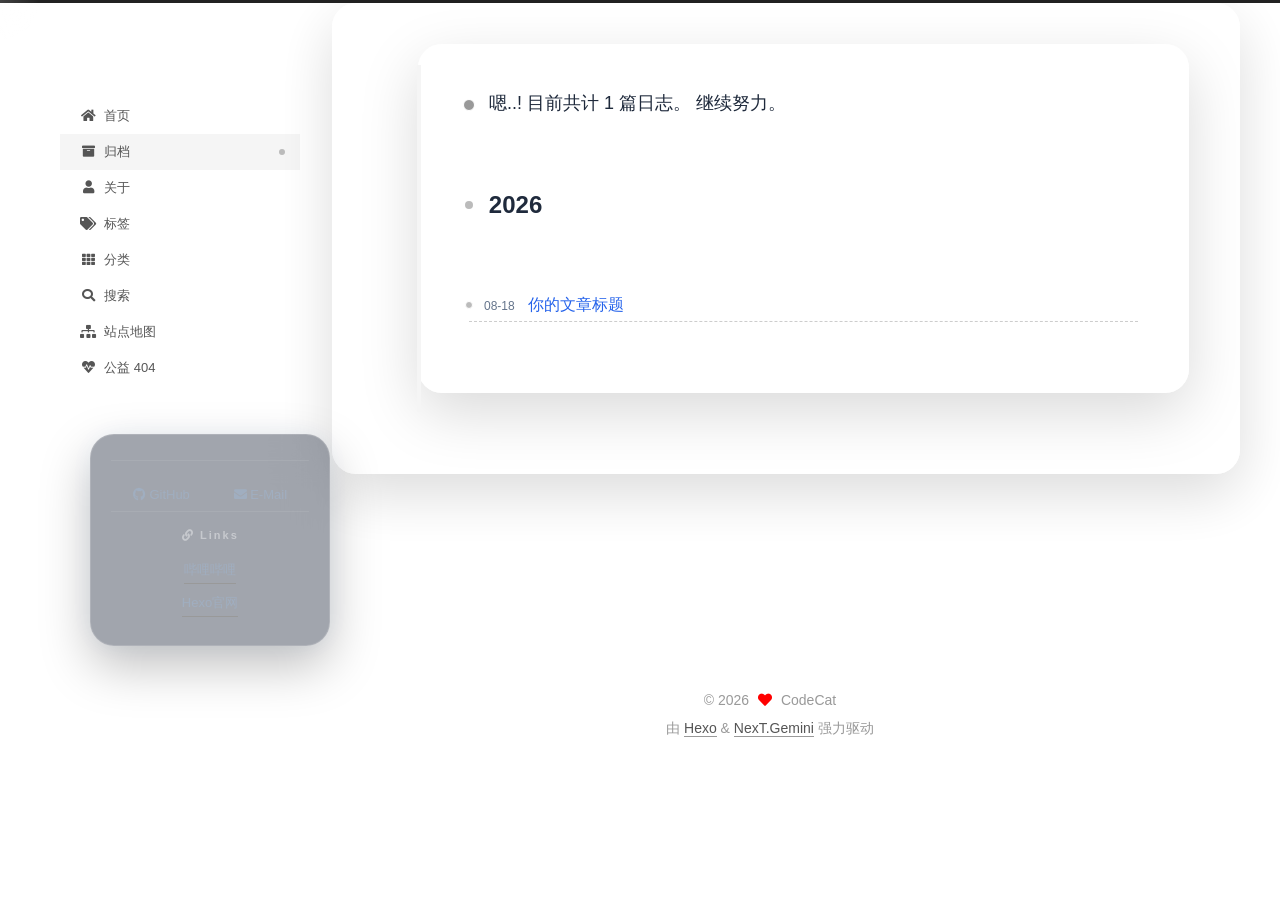
==== commit f97955e1: "Site updated: 2026-08-18 12:40:37" ====
--- a/archives/index.html
+++ b/archives/index.html
@@ -180,7 +180,7 @@
   <div class="post-block">
     <div class="posts-collapse">
       <div class="collection-title">
-        <span class="collection-header">嗯..! 目前共计 2 篇日志。 继续努力。</span>
+        <span class="collection-header">嗯..! 目前共计 1 篇日志。 继续努力。</span>
       </div>
 
       
@@ -201,27 +201,7 @@
 
       <div class="post-title">
           <a class="post-title-link" href="/2026/08/18/%E6%88%91%E7%9A%84%E7%8C%AB%E5%92%AA/" itemprop="url">
-            <span itemprop="name">我的猫咪</span>
-          </a>
-      </div>
-
-    </header>
-  </article>
-
-  <article itemscope itemtype="http://schema.org/Article">
-    <header class="post-header">
-
-      <div class="post-meta">
-        <time itemprop="dateCreated"
-              datetime="2026-08-18T10:49:06+08:00"
-              content="2026-08-18">
-          08-18
-        </time>
-      </div>
-
-      <div class="post-title">
-          <a class="post-title-link" href="/2026/08/18/hello-world/" itemprop="url">
-            <span itemprop="name">Hello World</span>
+            <span itemprop="name">你的文章标题</span>
           </a>
       </div>
 
@@ -302,9 +282,13 @@
       <div class="site-state-item site-state-posts">
           <a href="/archives/">
         
-          <span class="site-state-item-count">2</span>
+          <span class="site-state-item-count">1</span>
           <span class="site-state-item-name">日志</span>
         </a>
+      </div>
+      <div class="site-state-item site-state-tags">
+        <span class="site-state-item-count">1</span>
+        <span class="site-state-item-name">标签</span>
       </div>
   </nav>
 </div>
--- a/css/main.css
+++ b/css/main.css
@@ -1197,7 +1197,7 @@
 }
 .links-of-author a::before,
 .links-of-author span.exturl::before {
-  background: #6929ff;
+  background: #53ddff;
   border-radius: 50%;
   content: ' ';
   display: inline-block;
